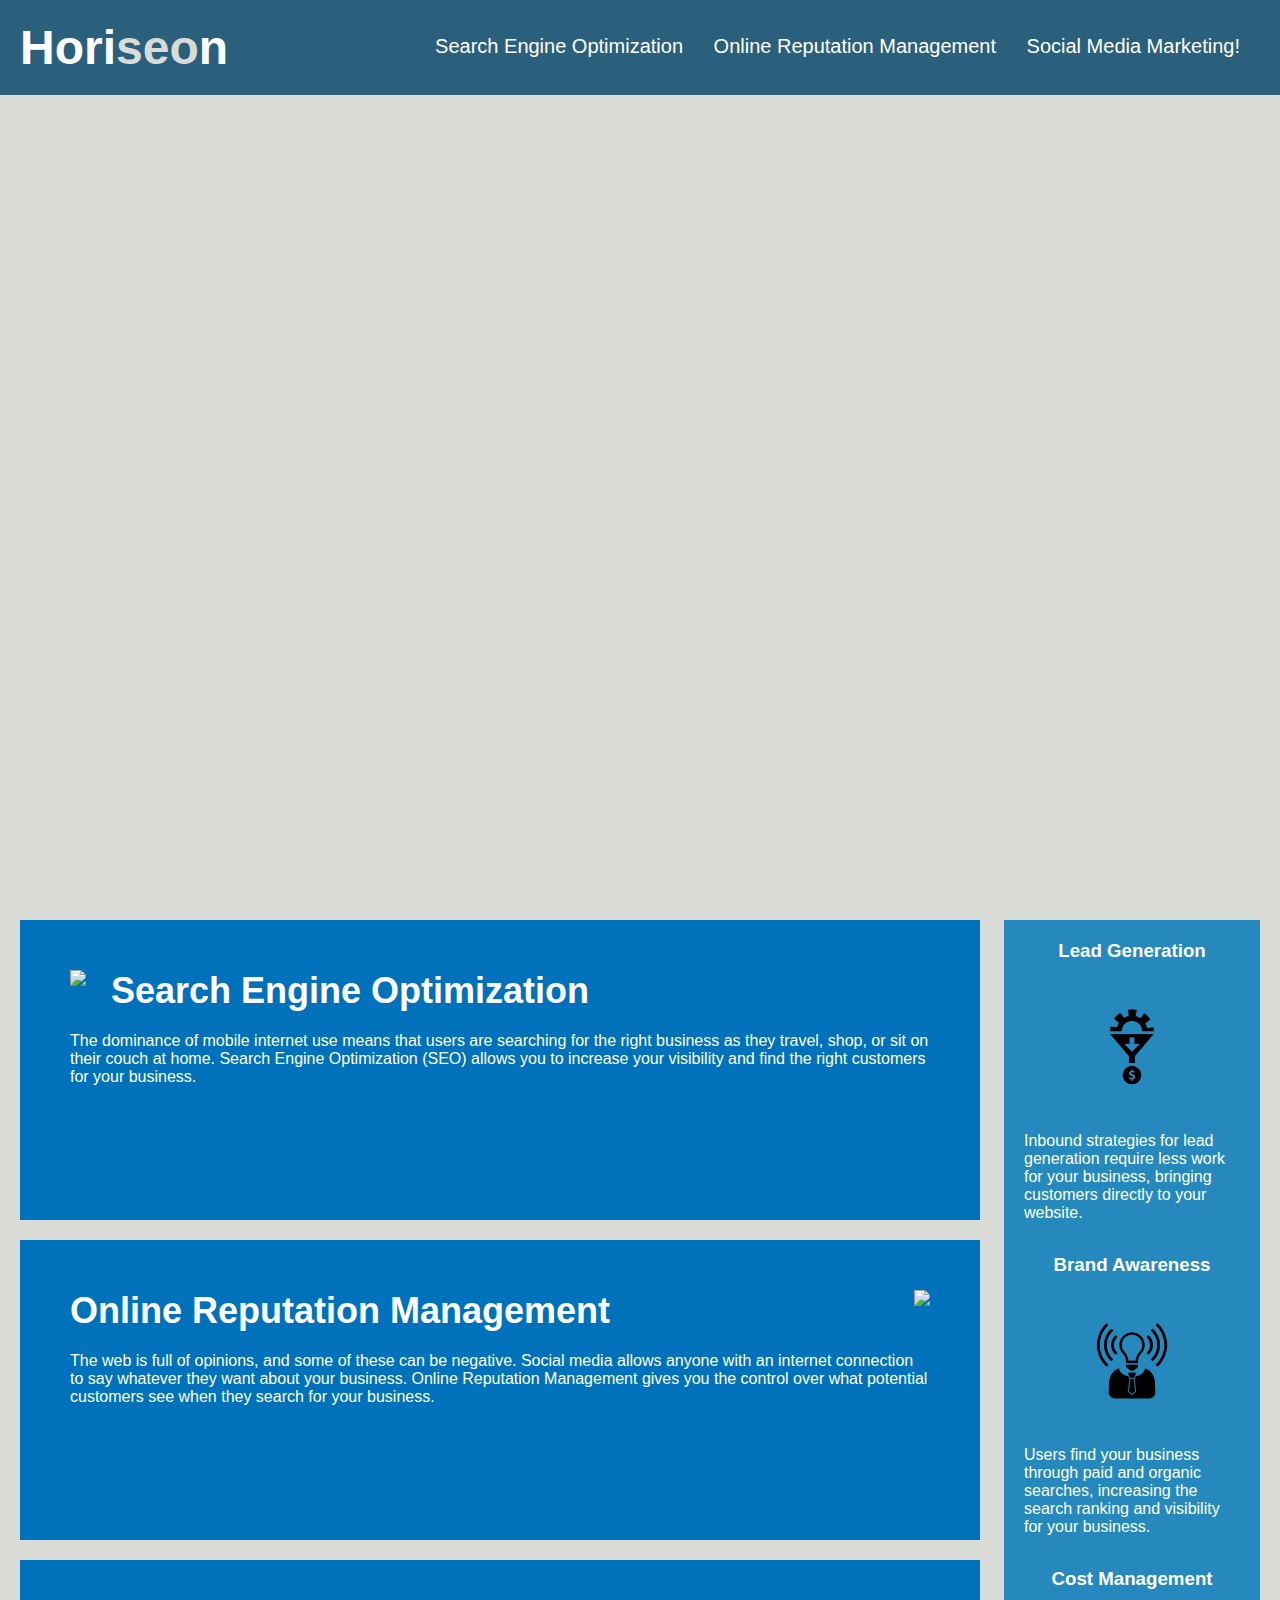
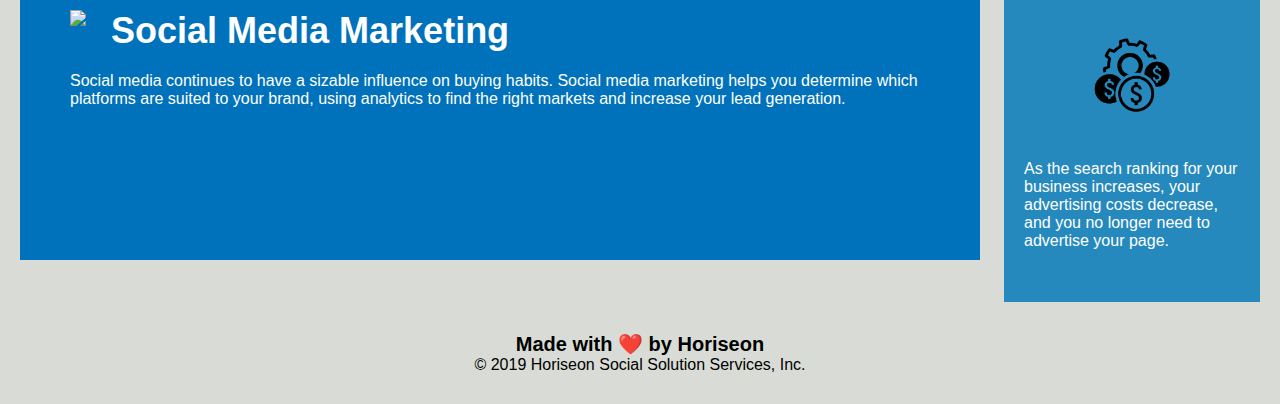
==== starter/index.html @ 4d70a807 "upload the challenge folder" ====
<!DOCTYPE html>
<html lang="en-gb">

<head>
    <meta charset="UTF-8" />
    <link rel="stylesheet" href="./assets/css/style.css">
    <title>website</title>
</head>

<body>
    <div class="header">
        <h1>Hori<span class="seo">seo</span>n</h1>
        <div>
            <ul>
                <li>
                    <a href="#search-engine-optimization">Search Engine Optimization</a>
                </li>
                <li>
                    <a href="#online-reputation-management">Online Reputation Management</a>
                </li>
                <li>
                    <a href="#social-media-marketing">Social Media Marketing!</a>
                </li>
            </ul>
        </div>
    </div>
    <div class="hero"></div>
    <div class="content">
        <div class="search-engine-optimization">
            <img src="./assets/images/search-engine-optimization.jpg" class="float-left" />
            <h2>Search Engine Optimization</h2>
            <p>
                The dominance of mobile internet use means that users are searching for the right business as they
                travel, shop, or sit on their couch at home. Search Engine Optimization (SEO) allows you to increase
                your visibility and find the right customers for your business.
            </p>
        </div>
        <div id="online-reputation-management" class="online-reputation-management">
            <img src="./assets/images/online-reputation-management.jpg" class="float-right" />
            <h2>Online Reputation Management</h2>
            <p>
                The web is full of opinions, and some of these can be negative. Social media allows anyone with an
                internet connection to say whatever they want about your business. Online Reputation Management gives
                you the control over what potential customers see when they search for your business.
            </p>
        </div>
        <div id="social-media-marketing" class="social-media-marketing">
            <img src="./assets/images/social-media-marketing.jpg" class="float-left" />
            <h2>Social Media Marketing</h2>
            <p>
                Social media continues to have a sizable influence on buying habits. Social media marketing helps you
                determine which platforms are suited to your brand, using analytics to find the right markets and
                increase your lead generation.
            </p>
        </div>
    </div>
    <div class="benefits">
        <div class="benefit-lead">
            <h3>Lead Generation</h3>
            <img src="./assets/images/lead-generation.png" />
            <p>
                Inbound strategies for lead generation require less work for your business, bringing customers directly
                to your website.
            </p>
        </div>
        <div class="benefit-brand">
            <h3>Brand Awareness</h3>
            <img src="./assets/images/brand-awareness.png" />
            <p>
                Users find your business through paid and organic searches, increasing the search ranking and visibility
                for your business.
            </p>
        </div>
        <div class="benefit-cost">
            <h3>Cost Management</h3>
            <img src="./assets/images/cost-management.png"></img>
            <p>
                As the search ranking for your business increases, your advertising costs decrease, and you no longer
                need to advertise your page.
            </p>
        </div>
    </div>
    <div class="footer">
        <h2>Made with ❤️️ by Horiseon</h2>
        <p>
            &copy; 2019 Horiseon Social Solution Services, Inc.
        </p>
    </div>
</body>

</html>
---- starter/assets/css/style.css ----
* {
    box-sizing: border-box;
    padding: 0;
    margin: 0;
}

body {
    background-color: #d9dcd6;
}

.header {
    padding: 20px;
    font-family: 'Trebuchet MS', 'Lucida Sans Unicode', 'Lucida Grande', 'Lucida Sans', Arial, sans-serif;
    background-color: #2a607c;
    color: #ffffff;
}

.header h1 {
    display: inline-block;
    font-size: 48px;
}

.header h1 .seo {
    color: #d9dcd6;
}

.header div {
    padding-top: 15px;
    margin-right: 20px;
    float: right;
    font-family: 'Gill Sans', 'Gill Sans MT', Calibri, 'Trebuchet MS', sans-serif;
    font-size: 20px;
}

.header div ul {
    list-style-type: none;
}

.header div ul li {
    display: inline-block;
    margin-left: 25px;
}

a {
    color: #ffffff;
    text-decoration: none;
}

p {
    font-size: 16px;
}

.hero {
    height: 800px;
    width: 100%;
    margin-bottom: 25px;
    background-image: url("../images/digital-marketing-meeting.jpg");
    background-size: cover;
    background-position: center;
}

.float-left {
    float: left;
    margin-right: 25px;
}

.float-right {
    float: right;
    margin-left: 25px;
}

.content {
    width: 75%;
    display: inline-block;
    margin-left: 20px;
}

.benefits {
    margin-right: 20px;
    padding: 20px;
    clear: both;
    float: right;
    width: 20%;
    height: 100%;
    font-family: 'Gill Sans', 'Gill Sans MT', Calibri, 'Trebuchet MS', sans-serif;
    background-color: #2589bd;
}

.benefit-lead {
    margin-bottom: 32px;
    color: #ffffff;
}

.benefit-brand {
    margin-bottom: 32px;
    color: #ffffff;
}

.benefit-cost {
    margin-bottom: 32px;
    color: #ffffff;
}

.benefit-lead h3 {
    margin-bottom: 10px;
    text-align: center;
}

.benefit-brand h3 {
    margin-bottom: 10px;
    text-align: center;
}

.benefit-cost h3 {
    margin-bottom: 10px;
    text-align: center;
}

.benefit-lead img {
    display: block;
    margin: 10px auto;
    max-width: 150px;
}

.benefit-brand img {
    display: block;
    margin: 10px auto;
    max-width: 150px;
}

.benefit-cost img {
    display: block;
    margin: 10px auto;
    max-width: 150px;
}

.search-engine-optimization {
    margin-bottom: 20px;
    padding: 50px;
    height: 300px;
    font-family: 'Gill Sans', 'Gill Sans MT', Calibri, 'Trebuchet MS', sans-serif;
    background-color: #0072bb;
    color: #ffffff;
}

.online-reputation-management {
    margin-bottom: 20px;
    padding: 50px;
    height: 300px;
    font-family: 'Gill Sans', 'Gill Sans MT', Calibri, 'Trebuchet MS', sans-serif;
    background-color: #0072bb;
    color: #ffffff;
}

.social-media-marketing {
    margin-bottom: 20px;
    padding: 50px;
    height: 300px;
    font-family: 'Gill Sans', 'Gill Sans MT', Calibri, 'Trebuchet MS', sans-serif;
    background-color: #0072bb;
    color: #ffffff;
}

.search-engine-optimization img {
    max-height: 200px;
}

.online-reputation-management img {
    max-height: 200px;
}

.social-media-marketing img {
    max-height: 200px;
}

.search-engine-optimization h2 {
    margin-bottom: 20px;
    font-size: 36px;
}

.online-reputation-management h2 {
    margin-bottom: 20px;
    font-size: 36px;
}

.social-media-marketing h2 {
    margin-bottom: 20px;
    font-size: 36px;
}

.footer {
    padding: 30px;
    clear: both;
    font-family: 'Trebuchet MS', 'Lucida Sans Unicode', 'Lucida Grande', 'Lucida Sans', Arial, sans-serif;
    text-align: center;
}

.footer h2 {
    font-size: 20px;
}
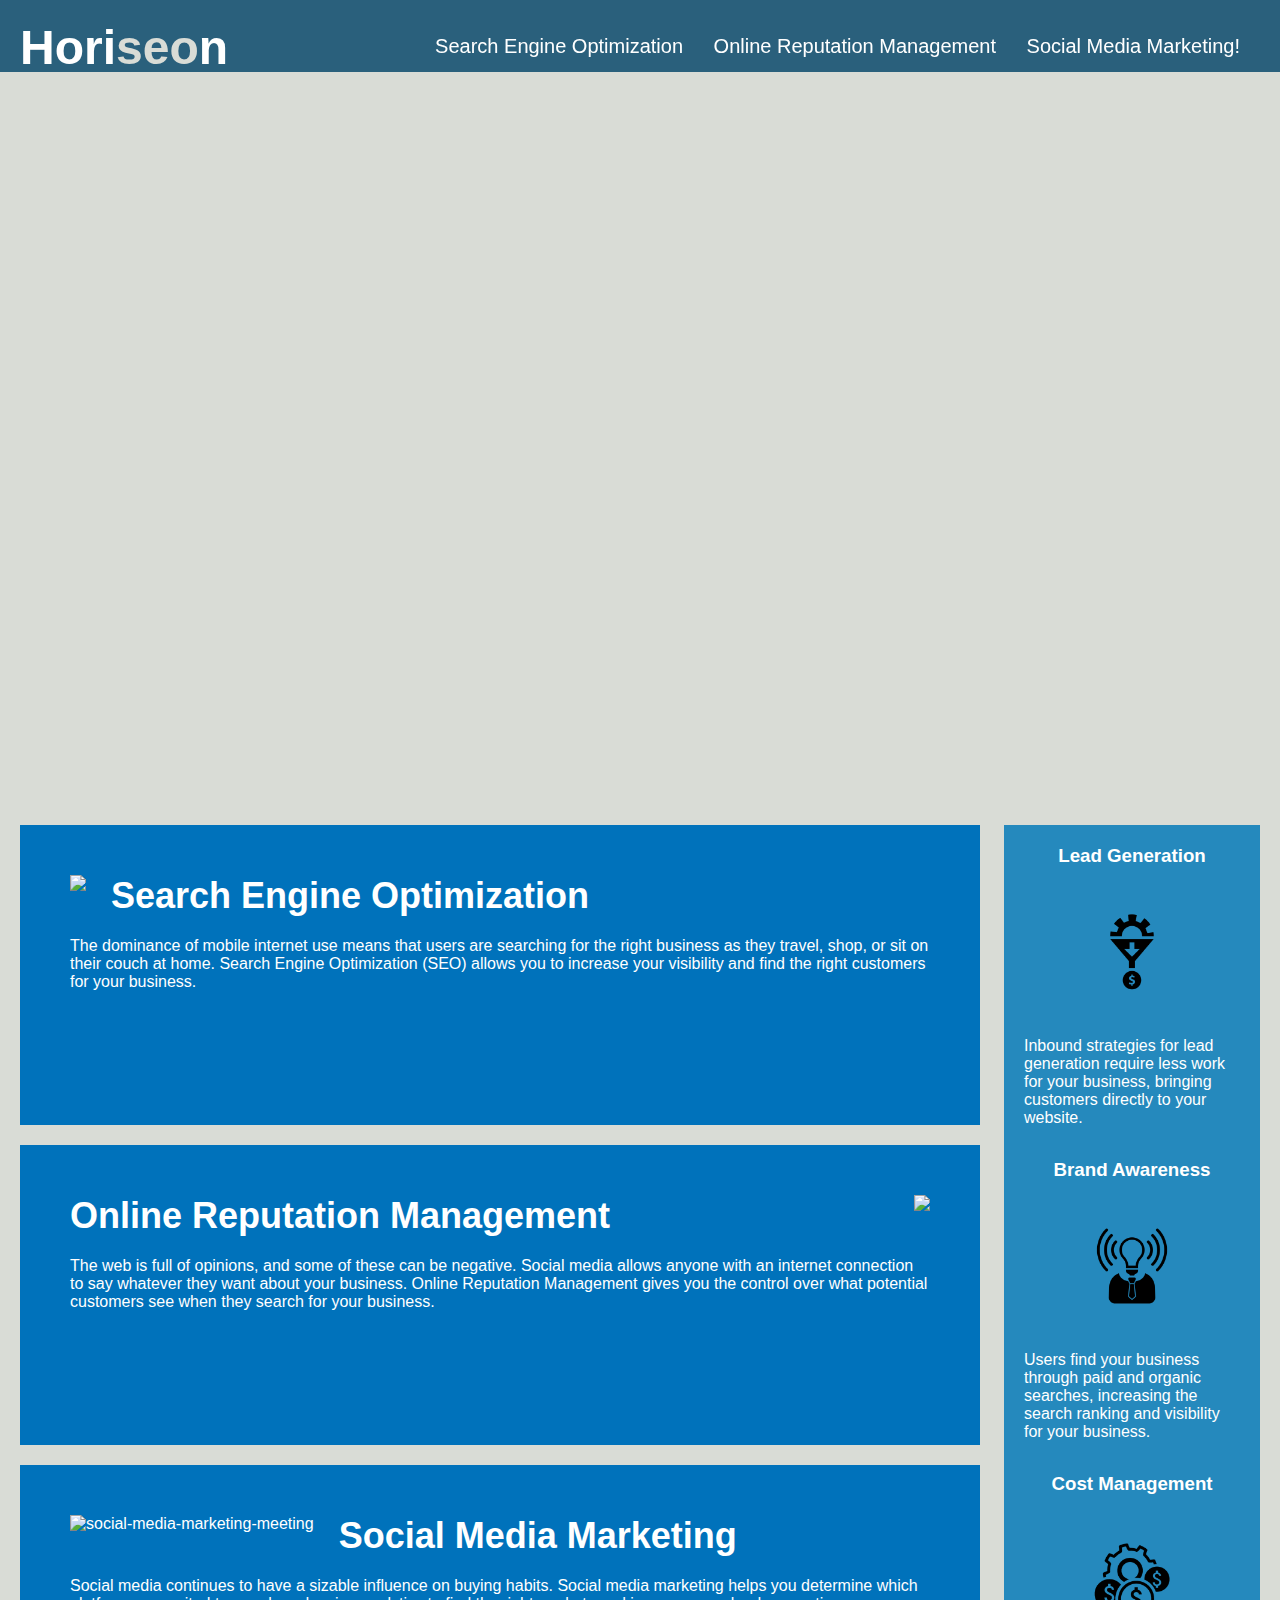
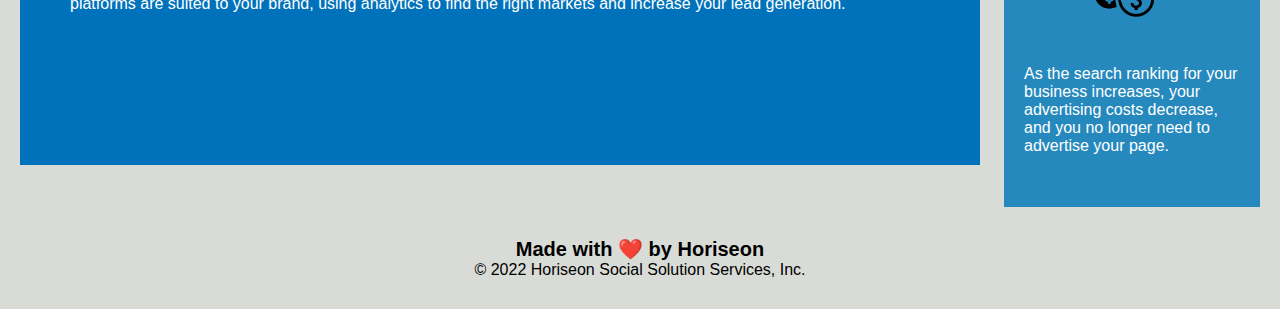
==== commit 42ab426d: "change header postion to fixed and adjust the height of the header" ====
--- a/starter/index.html
+++ b/starter/index.html
@@ -4,11 +4,11 @@
 <head>
     <meta charset="UTF-8" />
     <link rel="stylesheet" href="./assets/css/style.css">
-    <title>website</title>
+    <title>Module 1 challenge</title>
 </head>
 
 <body>
-    <div class="header">
+    <header class="header">
         <h1>Hori<span class="seo">seo</span>n</h1>
         <div>
             <ul>
@@ -23,7 +23,7 @@
                 </li>
             </ul>
         </div>
-    </div>
+    </header>
     <div class="hero"></div>
     <div class="content">
         <div class="search-engine-optimization">
@@ -45,7 +45,8 @@
             </p>
         </div>
         <div id="social-media-marketing" class="social-media-marketing">
-            <img src="./assets/images/social-media-marketing.jpg" class="float-left" />
+            <img src="./assets/images/social-media-marketing.jpg" class="float-left"
+                alt="social-media-marketing-meeting" />
             <h2>Social Media Marketing</h2>
             <p>
                 Social media continues to have a sizable influence on buying habits. Social media marketing helps you
@@ -80,12 +81,12 @@
             </p>
         </div>
     </div>
-    <div class="footer">
+    <footer class="footer">
         <h2>Made with ❤️️ by Horiseon</h2>
         <p>
-            &copy; 2019 Horiseon Social Solution Services, Inc.
+            &copy; 2022 Horiseon Social Solution Services, Inc.
         </p>
-    </div>
+    </footer>
 </body>
 
 </html>--- a/starter/assets/css/style.css
+++ b/starter/assets/css/style.css
@@ -13,6 +13,10 @@
     font-family: 'Trebuchet MS', 'Lucida Sans Unicode', 'Lucida Grande', 'Lucida Sans', Arial, sans-serif;
     background-color: #2a607c;
     color: #ffffff;
+    position: fixed;
+    height: 8%;
+    width: 100%;
+   
 }
 
 .header h1 {
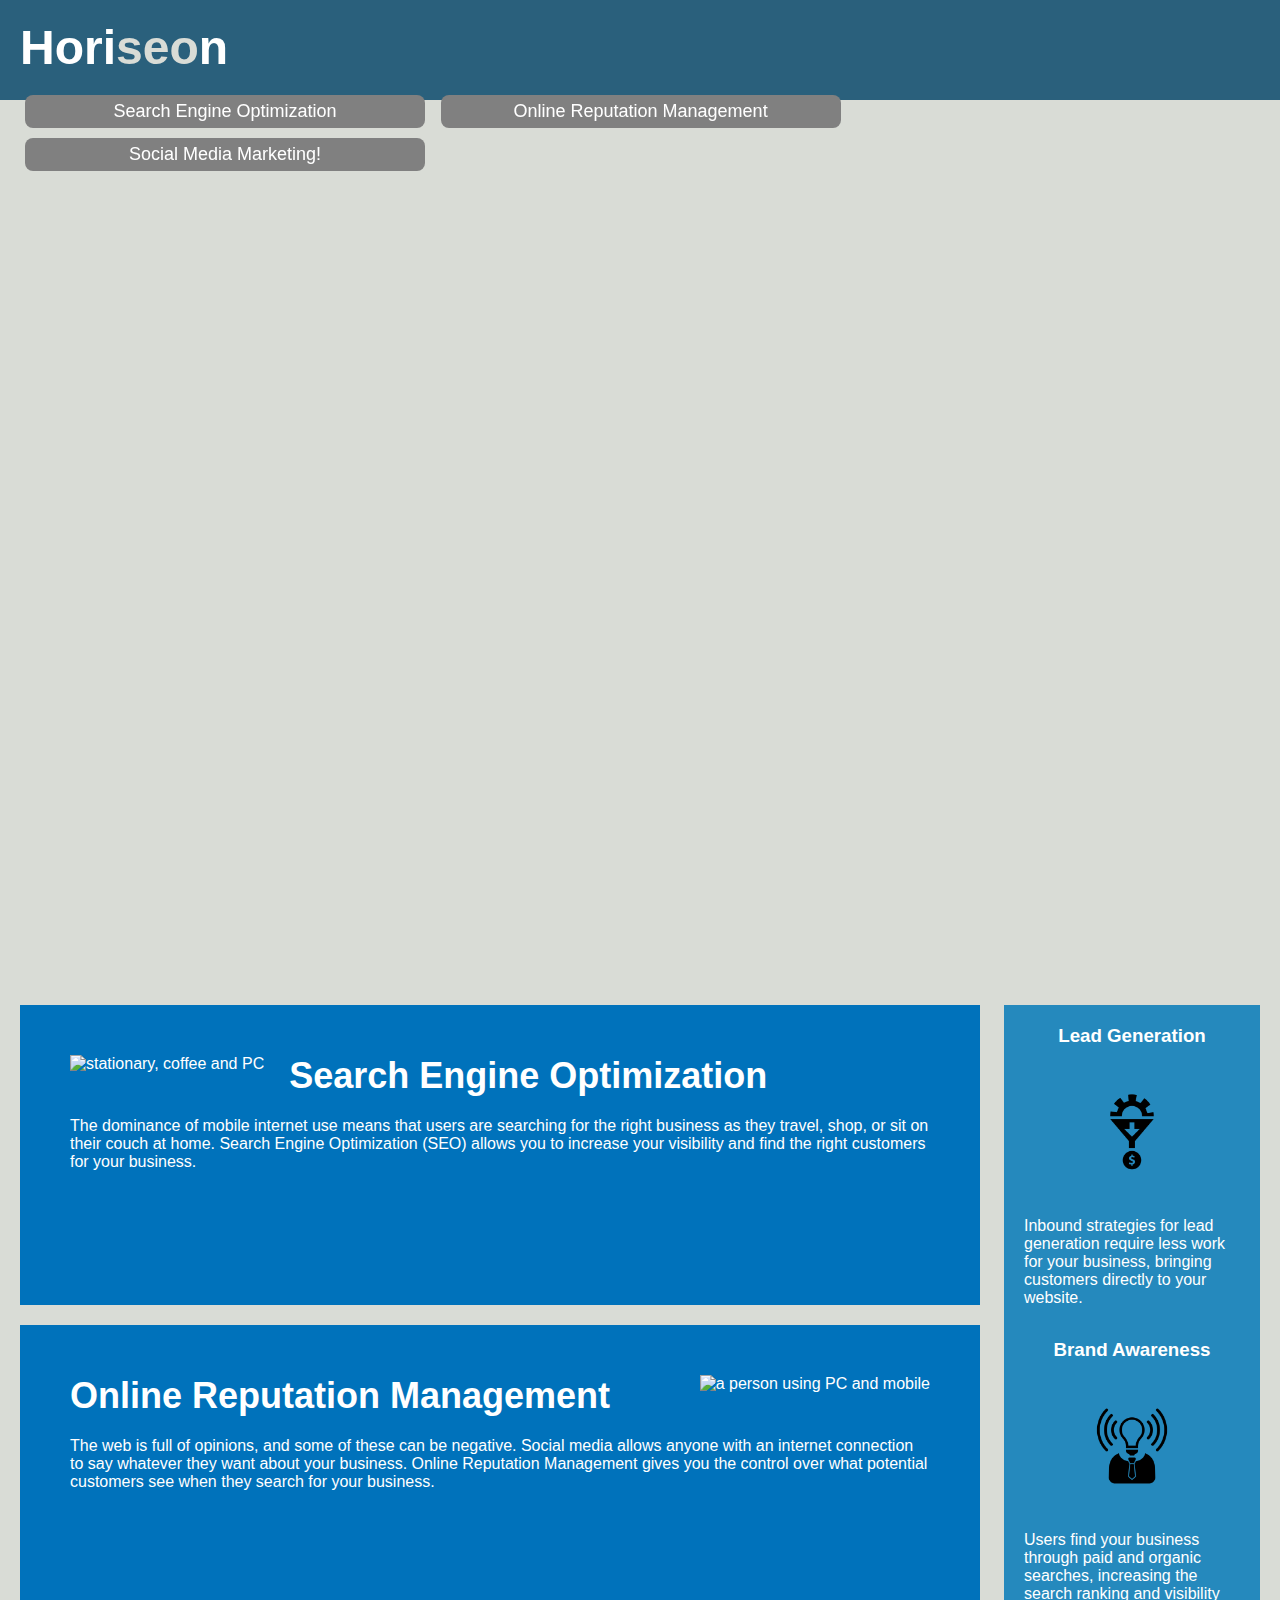
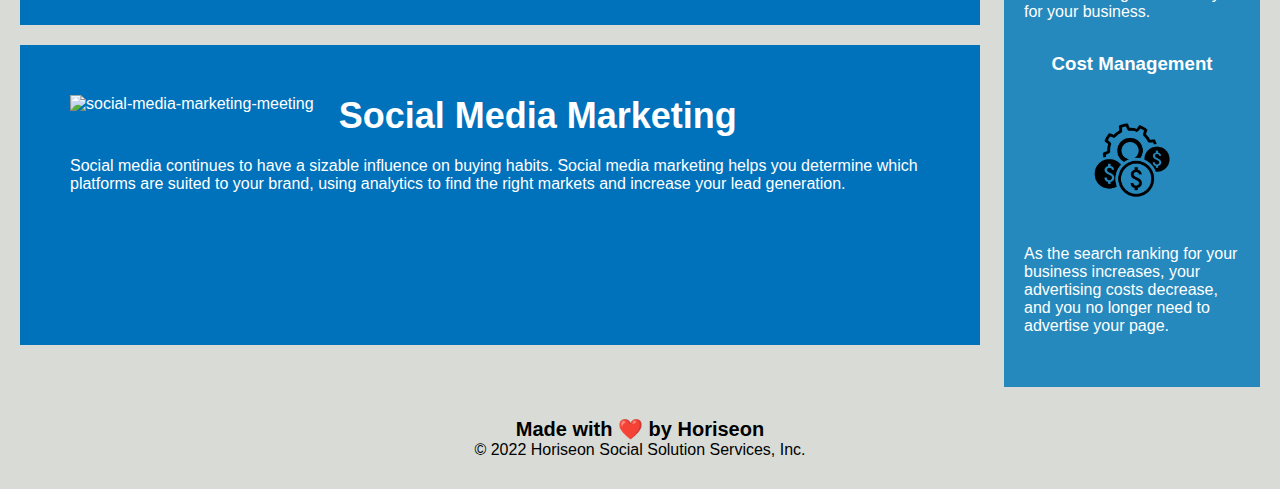
==== commit f08e622a: "button tag instead ul tag and change the button style.Adjust the height of the cover picture and adj" ====
--- a/starter/index.html
+++ b/starter/index.html
@@ -5,29 +5,28 @@
     <meta charset="UTF-8" />
     <link rel="stylesheet" href="./assets/css/style.css">
     <title>Module 1 challenge</title>
+
 </head>
 
 <body>
     <header class="header">
         <h1>Hori<span class="seo">seo</span>n</h1>
         <div>
-            <ul>
-                <li>
-                    <a href="#search-engine-optimization">Search Engine Optimization</a>
-                </li>
-                <li>
-                    <a href="#online-reputation-management">Online Reputation Management</a>
-                </li>
-                <li>
-                    <a href="#social-media-marketing">Social Media Marketing!</a>
-                </li>
-            </ul>
+                <button class="button">
+                    <a href="#search-engine-optimization" class="word">Search Engine Optimization</a>
+                </button>
+                <button class="button">
+                    <a href="#online-reputation-management" class="word">Online Reputation Management</a>
+                </button>
+                <button class="button">
+                    <a href="#social-media-marketing" class="word">Social Media Marketing!</a>
+                </button>        
         </div>
     </header>
     <div class="hero"></div>
     <div class="content">
         <div class="search-engine-optimization">
-            <img src="./assets/images/search-engine-optimization.jpg" class="float-left" />
+            <img src="./assets/images/search-engine-optimization.jpg" class="float-left" alt="stationary, coffee and PC"/>
             <h2>Search Engine Optimization</h2>
             <p>
                 The dominance of mobile internet use means that users are searching for the right business as they
@@ -36,7 +35,7 @@
             </p>
         </div>
         <div id="online-reputation-management" class="online-reputation-management">
-            <img src="./assets/images/online-reputation-management.jpg" class="float-right" />
+            <img src="./assets/images/online-reputation-management.jpg" class="float-right" alt="a person using PC and mobile"/>
             <h2>Online Reputation Management</h2>
             <p>
                 The web is full of opinions, and some of these can be negative. Social media allows anyone with an
--- a/starter/assets/css/style.css
+++ b/starter/assets/css/style.css
@@ -14,7 +14,8 @@
     background-color: #2a607c;
     color: #ffffff;
     position: fixed;
-    height: 8%;
+    z-index: 1;
+    height: 100px;
     width: 100%;
    
 }
@@ -22,6 +23,21 @@
 .header h1 {
     display: inline-block;
     font-size: 48px;
+}
+
+.button{
+    width: 400px;
+    border: none;
+    border-radius: 8px;
+    background-color: grey;
+    padding: 6px;
+    margin:5px;
+    font-size: large;
+   
+}
+
+.word{
+    color: white;
 }
 
 .header h1 .seo {
@@ -55,12 +71,15 @@
 }
 
 .hero {
-    height: 800px;
+    height: 980px;
     width: 100%;
     margin-bottom: 25px;
     background-image: url("../images/digital-marketing-meeting.jpg");
     background-size: cover;
     background-position: center;
+    position: relative;
+    top:100%;
+    
 }
 
 .float-left {
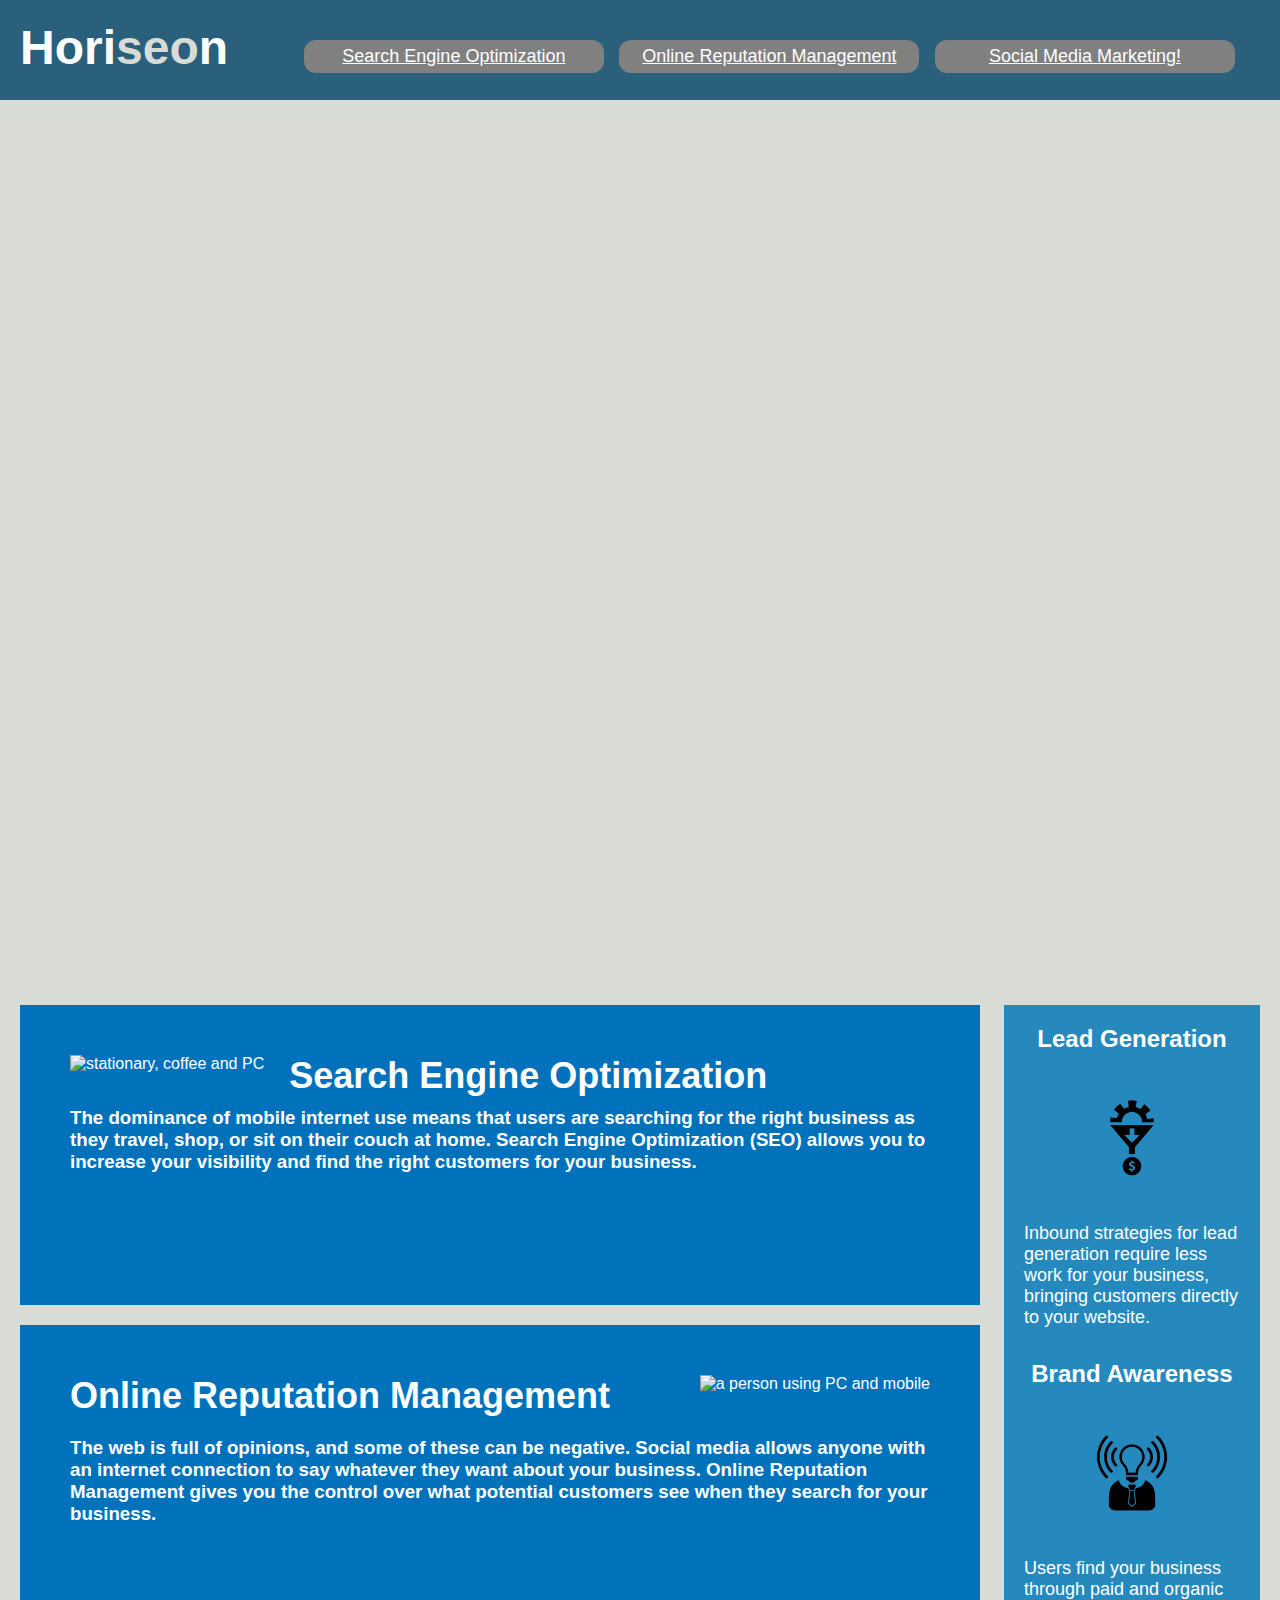
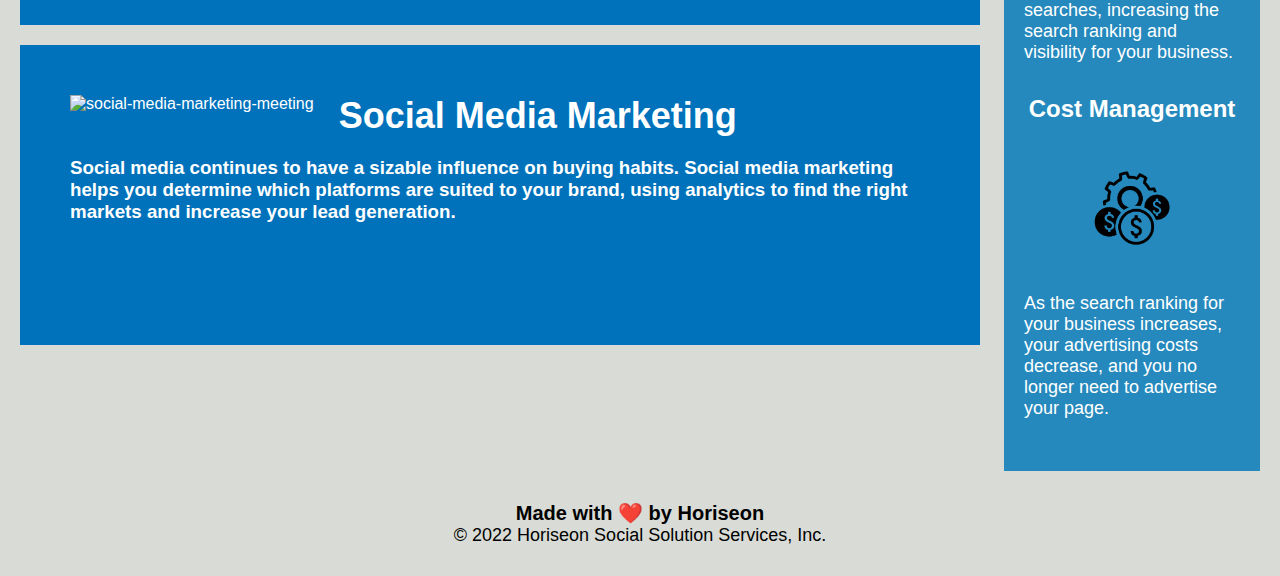
==== commit 5f49903d: "add the semantic elements in the HTML file and change the font size of article and section elements." ====
--- a/starter/index.html
+++ b/starter/index.html
@@ -20,70 +20,73 @@
                 </button>
                 <button class="button">
                     <a href="#social-media-marketing" class="word">Social Media Marketing!</a>
-                </button>        
+                </button>       
+                <!--change ul list with button --> 
         </div>
     </header>
     <div class="hero"></div>
     <div class="content">
-        <div class="search-engine-optimization">
+        <!--debug the missing link of the -->
+        <article id="search-engine-optimization" class="search-engine-optimization">
             <img src="./assets/images/search-engine-optimization.jpg" class="float-left" alt="stationary, coffee and PC"/>
             <h2>Search Engine Optimization</h2>
-            <p>
+            <h3>
                 The dominance of mobile internet use means that users are searching for the right business as they
                 travel, shop, or sit on their couch at home. Search Engine Optimization (SEO) allows you to increase
                 your visibility and find the right customers for your business.
-            </p>
-        </div>
-        <div id="online-reputation-management" class="online-reputation-management">
+            </h3>
+        </article>
+        <article id="online-reputation-management" class="online-reputation-management">
             <img src="./assets/images/online-reputation-management.jpg" class="float-right" alt="a person using PC and mobile"/>
             <h2>Online Reputation Management</h2>
-            <p>
+            <h3>
                 The web is full of opinions, and some of these can be negative. Social media allows anyone with an
                 internet connection to say whatever they want about your business. Online Reputation Management gives
                 you the control over what potential customers see when they search for your business.
-            </p>
-        </div>
-        <div id="social-media-marketing" class="social-media-marketing">
+            </h3>
+        </article>
+        <article id="social-media-marketing" class="social-media-marketing">
             <img src="./assets/images/social-media-marketing.jpg" class="float-left"
                 alt="social-media-marketing-meeting" />
             <h2>Social Media Marketing</h2>
-            <p>
+            <h3>
                 Social media continues to have a sizable influence on buying habits. Social media marketing helps you
                 determine which platforms are suited to your brand, using analytics to find the right markets and
                 increase your lead generation.
-            </p>
-        </div>
+            </h3>
+        </article>
     </div>
-    <div class="benefits">
-        <div class="benefit-lead">
-            <h3>Lead Generation</h3>
+    <aside class="benefits">
+        <section class="benefit-lead">
+            <h1>Lead Generation</h1>
             <img src="./assets/images/lead-generation.png" />
-            <p>
+            <p class="font">
                 Inbound strategies for lead generation require less work for your business, bringing customers directly
                 to your website.
             </p>
-        </div>
-        <div class="benefit-brand">
-            <h3>Brand Awareness</h3>
+        </section>
+        <section class="benefit-brand">
+            <h1>Brand Awareness</h1>
             <img src="./assets/images/brand-awareness.png" />
-            <p>
+            <p class="font">
                 Users find your business through paid and organic searches, increasing the search ranking and visibility
                 for your business.
             </p>
-        </div>
-        <div class="benefit-cost">
-            <h3>Cost Management</h3>
+        </section>
+        <section class="benefit-cost">
+            <h1>Cost Management</h1>
             <img src="./assets/images/cost-management.png"></img>
-            <p>
+            <p class="font">
                 As the search ranking for your business increases, your advertising costs decrease, and you no longer
                 need to advertise your page.
             </p>
-        </div>
-    </div>
+        </section>
+    </aside>
     <footer class="footer">
         <h2>Made with ❤️️ by Horiseon</h2>
         <p>
             &copy; 2022 Horiseon Social Solution Services, Inc.
+            <!--change the year -->
         </p>
     </footer>
 </body>
--- a/starter/assets/css/style.css
+++ b/starter/assets/css/style.css
@@ -7,7 +7,7 @@
 body {
     background-color: #d9dcd6;
 }
-
+/*control the header style*/
 .header {
     padding: 20px;
     font-family: 'Trebuchet MS', 'Lucida Sans Unicode', 'Lucida Grande', 'Lucida Sans', Arial, sans-serif;
@@ -24,20 +24,21 @@
     display: inline-block;
     font-size: 48px;
 }
-
+/*control the button style */
 .button{
-    width: 400px;
+    width: 300px;
     border: none;
-    border-radius: 8px;
+    border-radius: 12px;
     background-color: grey;
     padding: 6px;
     margin:5px;
-    font-size: large;
-   
-}
-
+    font-size: large;   
+}
+/*control the style of the word inside the button*/
 .word{
     color: white;
+    font-style: bold;
+    text-align: center;
 }
 
 .header h1 .seo {
@@ -57,17 +58,17 @@
 }
 
 .header div ul li {
+    margin-left: 25px; 
     display: inline-block;
-    margin-left: 25px;
+   
 }
 
 a {
     color: #ffffff;
-    text-decoration: none;
 }
 
 p {
-    font-size: 16px;
+    font-size: 18px;
 }
 
 .hero {
@@ -82,9 +83,13 @@
     
 }
 
+
+
 .float-left {
     float: left;
     margin-right: 25px;
+    position: relative;
+    top:0px;
 }
 
 .float-right {
@@ -124,17 +129,23 @@
     color: #ffffff;
 }
 
-.benefit-lead h3 {
-    margin-bottom: 10px;
-    text-align: center;
-}
-
-.benefit-brand h3 {
-    margin-bottom: 10px;
-    text-align: center;
-}
-
-.benefit-cost h3 {
+.benefit-lead h1 {
+    font-size: x-large;
+    margin-bottom: 10px;
+    text-align: center;
+}
+aside{
+    float: left;
+    padding: 50px;
+}
+.benefit-brand h1 {
+    font-size: x-large;
+    margin-bottom: 10px;
+    text-align: center;
+}
+
+.benefit-cost h1 {
+    font-size: x-large;
     margin-bottom: 10px;
     text-align: center;
 }
@@ -158,6 +169,7 @@
 }
 
 .search-engine-optimization {
+    margin: 10px, solid black;
     margin-bottom: 20px;
     padding: 50px;
     height: 300px;
@@ -185,19 +197,19 @@
 }
 
 .search-engine-optimization img {
-    max-height: 200px;
+    max-height: 230px;
 }
 
 .online-reputation-management img {
-    max-height: 200px;
+    max-height: 230px;
 }
 
 .social-media-marketing img {
-    max-height: 200px;
+    max-height: 230px;
 }
 
 .search-engine-optimization h2 {
-    margin-bottom: 20px;
+    margin-bottom: 10px;
     font-size: 36px;
 }
 
